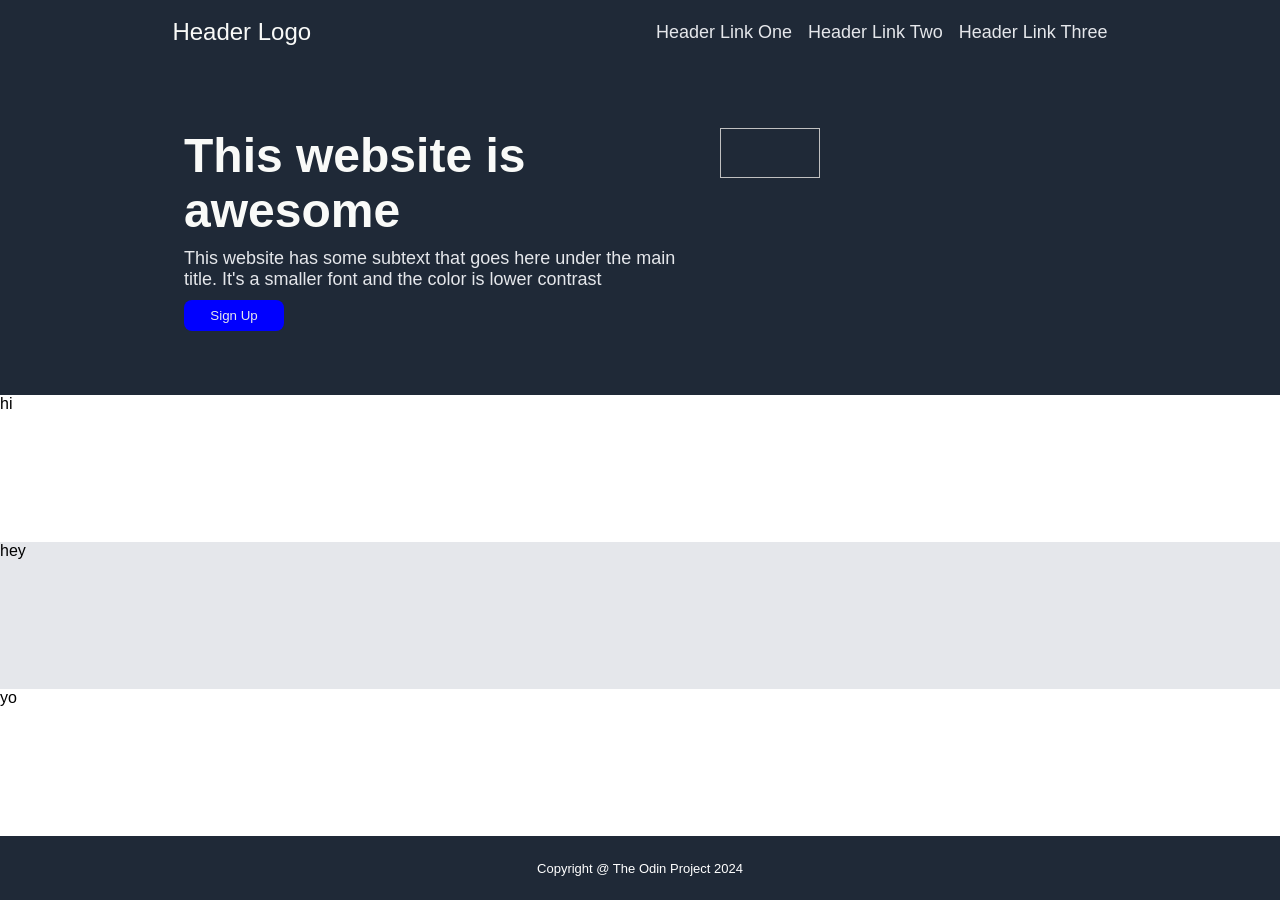
==== webpage.html @ c9351bc8 "Add beginning of webpage.css and webpage.html" ====
<!DOCTYPE html>
<html lang="en">
<head>
    <meta charset="UTF-8">
    <meta name="viewport" content="width=device-width, initial-scale=1.0">
    <title>Document</title>
    <link rel="stylesheet" href="webpage.css">
</head>
<body>
    <div class = "header">
        <div class = "header-logo">Header Logo</div>
    <ul class="header-links">
        <li><a href="#">Header Link One</a></li>
        <li><a href="#">Header Link Two</a></li>
        <li><a href="#">Header Link Three</a></li>
    </ul>
</div>
    </div>
    <div class = "content"> 
        <div class = "first-section">
            <div class = "first-left">
                <div class = "hero-main-text">This website is awesome</div>
                <div class = "hero-secondary-text">This website has some subtext that goes here under the main title. It's a smaller font and the color is lower contrast</div>
                <button type="button">Sign Up</button>
            </div>
            <div class = "first-right">
                <img href="#" height="50px" width="100px">
            </div>
        </div>
        <div class = "second-section">hi</div>
        <div class = "third-section">hey</div>
        <div class = "fourth-section">yo</div>
    </div>
    <div class = "footer">Copyright @ The Odin Project 2024</div>
</body>
</html>
---- webpage.css ----
body {
    display: flex;
    flex-direction: column;
    height: 100vh;
    overflow: hidden;
    font-family: Roboto, sans-serif;
    margin: 0;
}

ul {
    display: flex;
    list-style: none;
    gap: 16px;
    margin: 0;
    padding: 0;
}

a {
    color: #e5e7eb;
    font-size: 18px;
   text-decoration: none; 
   
}

button {
    display: flex;
    max-width: 100px;
    border: none;
    border-radius: 8px;
    background: blue;
    padding: 8px 16px;
    justify-content: center;
    color: #e5e7eb;
}

.content {
    display: flex;
    flex-direction: column;
    flex: 1;
}

.header,
.footer {
    background-color: #1f2937;
    min-height: 64px;
    display: flex;
    align-items: center;
    color: white;
}

.header {
    justify-content: space-around;
}

.footer { 
    justify-content: center;
    font-size: small;
}

.header-logo {
    font-size: 24px;
    color: #F9FAF8;
    
}

.first-section,
.second-section,
.third-section,
.fourth-section {
    display: flex;
    flex: 1;
}

.first-section {
    background-color: #1f2937;
    gap: 40px;
    padding: 64px;
}
.first-left,
.first-right {
    display: flex;
    flex: 1;
}
.first-left {
    flex-direction: column;
    flex-wrap: wrap;
    padding-left: 120px;
    justify-content: start;
    gap: 10px;
}

.third-section {
    background-color: #e5e7eb;
}

.hero-main-text {
    font-size: 48px;
    color: #F9FAF8;
    font-weight: bolder;
}

.hero-secondary-text {
    font-size: 18px;
    color: #e5e7eb;
    font-weight: 100;
}
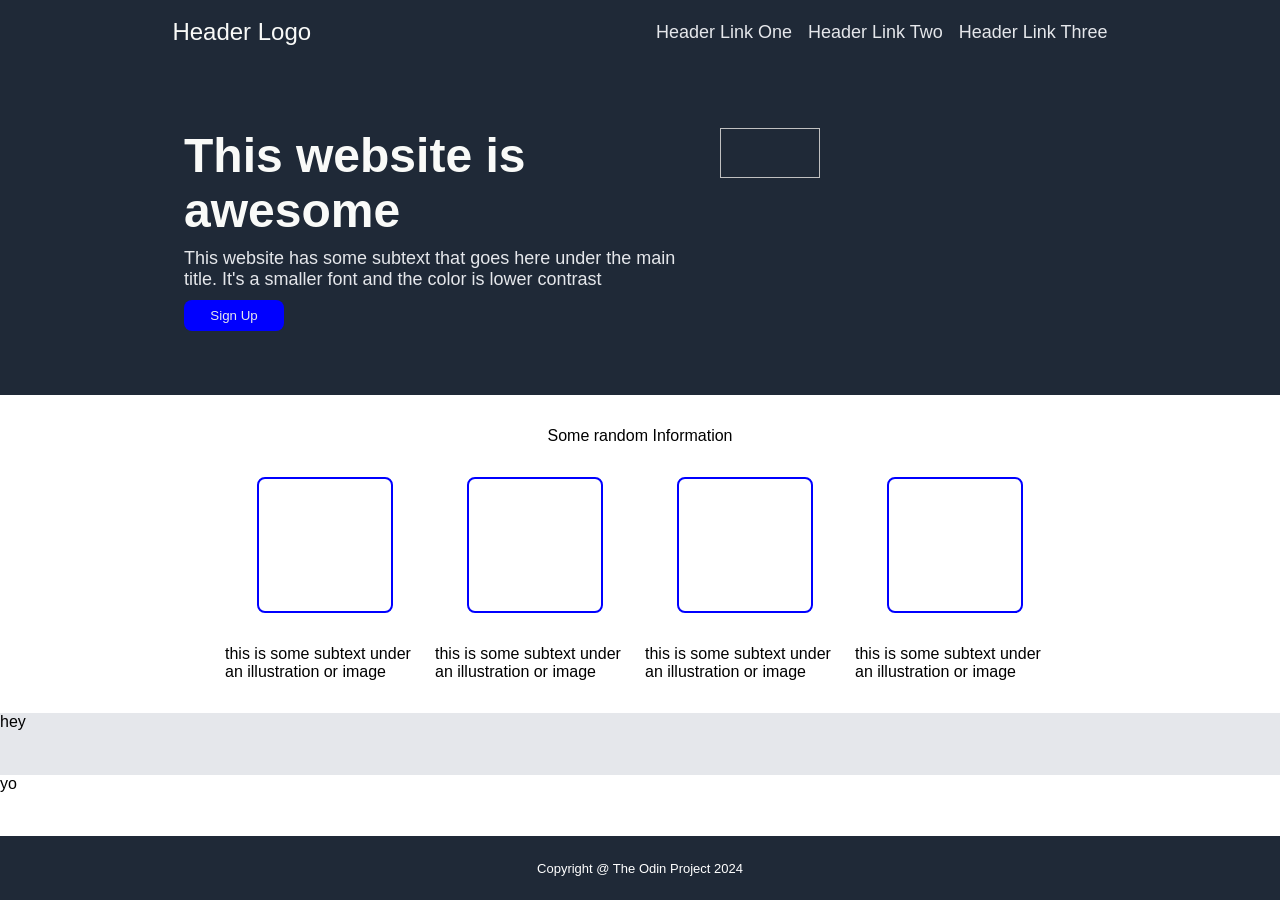
==== commit 0d44e90b: "add random information section" ====
--- a/webpage.html
+++ b/webpage.html
@@ -27,7 +27,27 @@
                 <img href="#" height="50px" width="100px">
             </div>
         </div>
-        <div class = "second-section">hi</div>
+        <div class = "second-section">
+            <div class = "information-header">Some random Information</div>
+            <div class = "deck-container">
+                <div class = "card-holder">
+                    <div class = "image-container"></div>
+                    <div class = "card text">this is some subtext under an illustration or image</div>
+                </div>
+                <div class = "card-holder">
+                    <div class = "image-container"></div>
+                    <div class = "card text">this is some subtext under an illustration or image</div>
+                </div>
+                <div class = "card-holder">
+                    <div class = "image-container"></div>
+                    <div class = "card text">this is some subtext under an illustration or image</div>
+                </div>
+                <div class = "card-holder">
+                    <div class = "image-container"></div>
+                    <div class = "card text">this is some subtext under an illustration or image</div>
+                </div>
+            </div>
+        </div>
         <div class = "third-section">hey</div>
         <div class = "fourth-section">yo</div>
     </div>
--- a/webpage.css
+++ b/webpage.css
@@ -89,6 +89,39 @@
     gap: 10px;
 }
 
+.second-section {
+    display: flex;
+    flex-direction: column;
+    align-items: center;
+    padding: 32px;
+    gap: 32px;
+}
+
+.deck-container {
+    display: flex;
+    flex-wrap: wrap;
+    justify-content: space-between;
+    gap: 10px;
+}
+
+.card-holder {
+    display: flex;
+    flex-direction: column;
+    align-items: center;
+    gap: 32px;
+    width: 200px;
+}
+
+.image-container {
+    border-radius: 8px;
+    border-width: 2px;;
+    border-color: blue;
+    border-style: solid;
+    height: 100px;
+    width: 100px;
+    padding: 1rem; 
+}
+
 .third-section {
     background-color: #e5e7eb;
 }
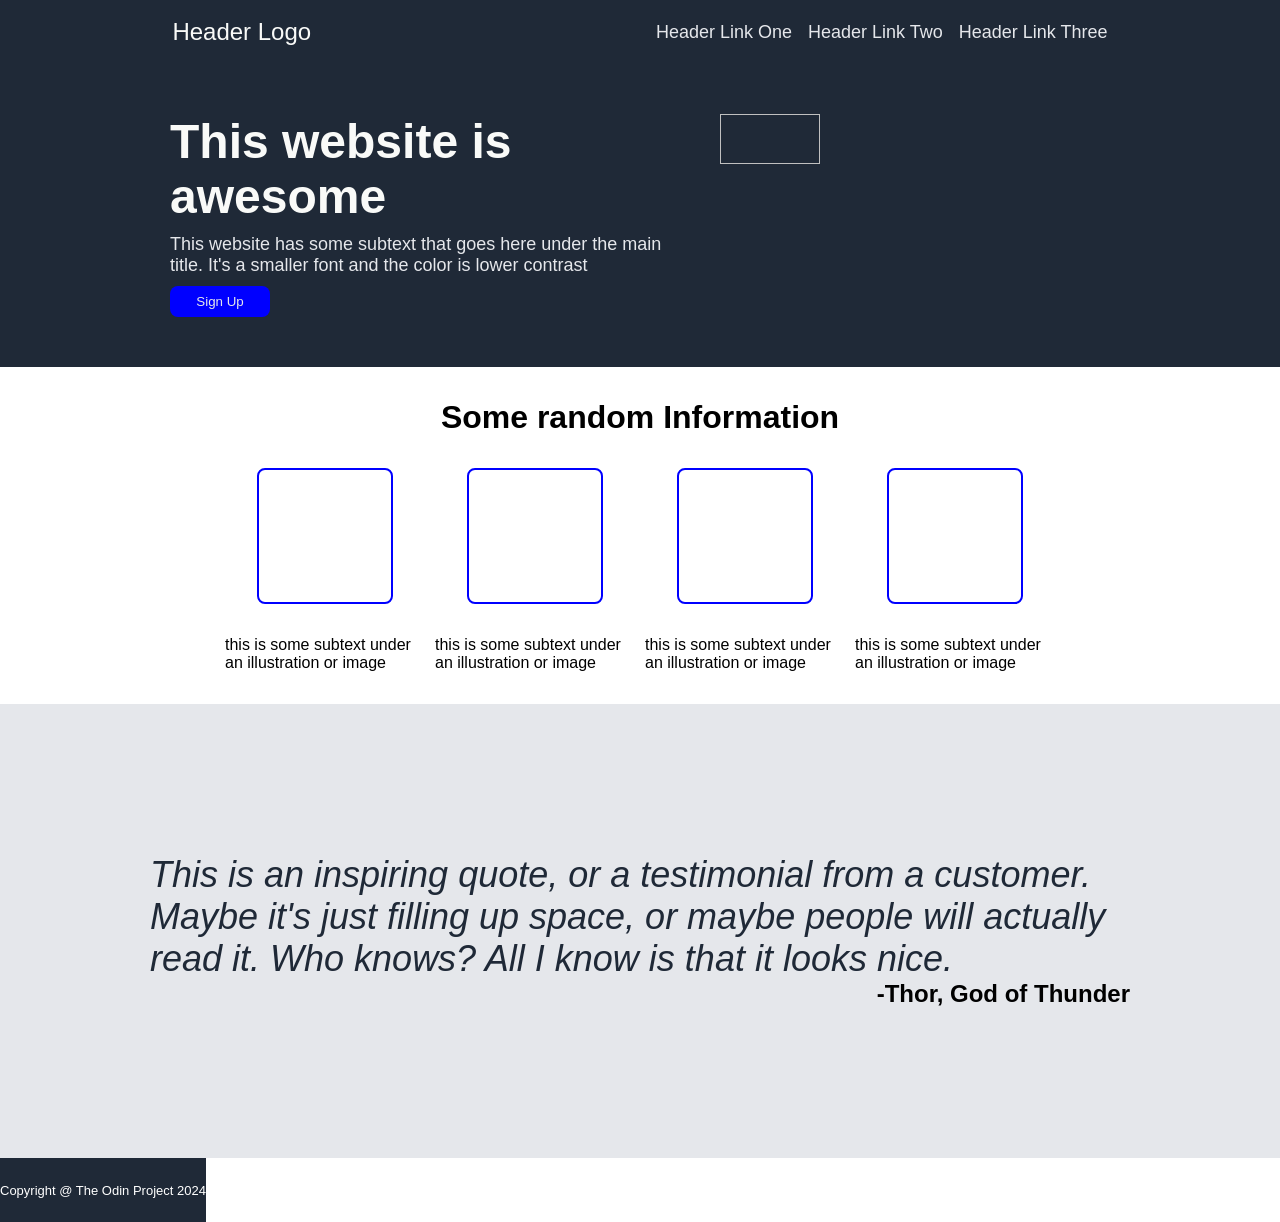
==== commit 31ec5d62: "add content to third section" ====
--- a/webpage.html
+++ b/webpage.html
@@ -48,8 +48,16 @@
                 </div>
             </div>
         </div>
-        <div class = "third-section">hey</div>
-        <div class = "fourth-section">yo</div>
+        <div class = "third-section">
+            <div class = "quote-text">This is an inspiring quote, or a testimonial from a customer. Maybe 
+                it's just filling up space, or maybe people will actually read it. Who knows? All I know is that it looks
+                nice.
+            </div>
+            <div class = "quote-speaker">-Thor, God of Thunder</div>
+        </div>
+        <div class = "fourth-section">
+            <div class = ""
+        </div>
     </div>
     <div class = "footer">Copyright @ The Odin Project 2024</div>
 </body>
--- a/webpage.css
+++ b/webpage.css
@@ -74,7 +74,7 @@
 .first-section {
     background-color: #1f2937;
     gap: 40px;
-    padding: 64px;
+    padding: 50px;
 }
 .first-left,
 .first-right {
@@ -95,6 +95,11 @@
     align-items: center;
     padding: 32px;
     gap: 32px;
+}
+
+.information-header {
+    font-size: 32px;
+    font-weight: 900;
 }
 
 .deck-container {
@@ -122,10 +127,6 @@
     padding: 1rem; 
 }
 
-.third-section {
-    background-color: #e5e7eb;
-}
-
 .hero-main-text {
     font-size: 48px;
     color: #F9FAF8;
@@ -136,4 +137,27 @@
     font-size: 18px;
     color: #e5e7eb;
     font-weight: 100;
-}+}
+
+.third-section {
+    background-color: #e5e7eb;
+    padding: 150px;
+    display: flex;
+    flex-direction: column;
+}
+
+.quote-text {
+    align-self: center;
+    font-size: 36px;
+    font-style: italic;
+    color: #1f2937;
+    font-weight: lighter;
+
+}
+
+.quote-speaker {
+    align-self: flex-end;
+    font-weight: bold;
+    font-size: 24px;
+}
+
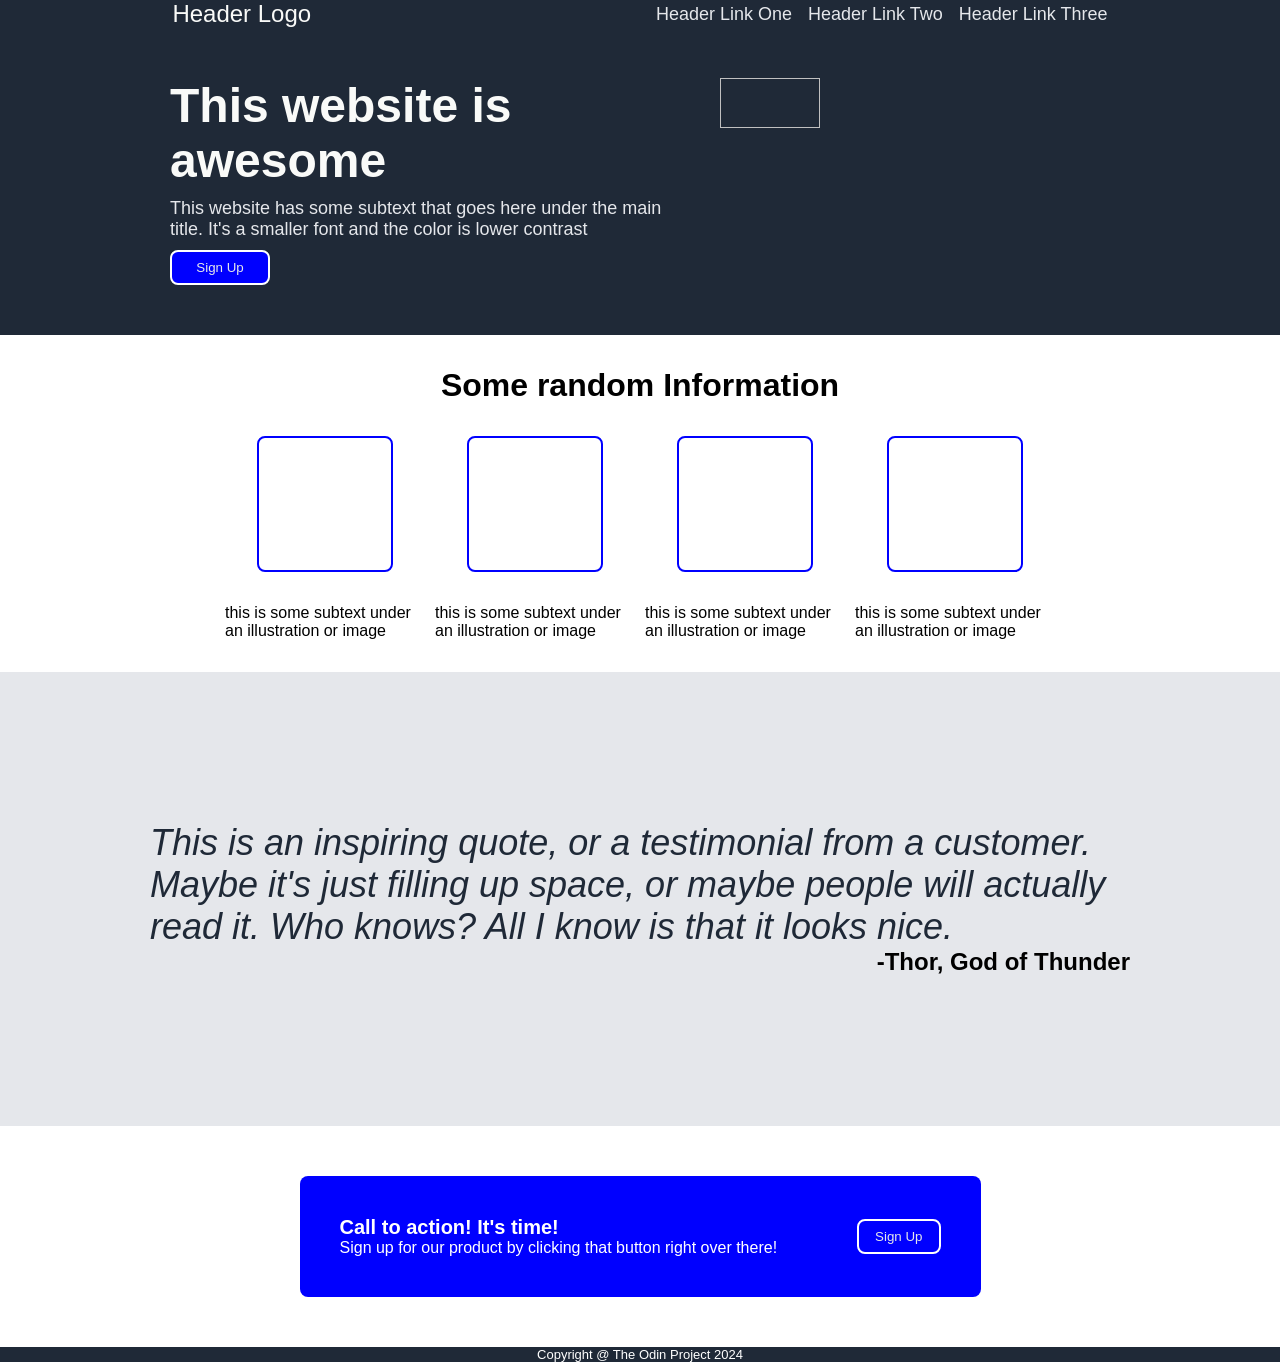
==== commit 9975a80f: "add content to fourth section" ====
--- a/webpage.html
+++ b/webpage.html
@@ -56,7 +56,13 @@
             <div class = "quote-speaker">-Thor, God of Thunder</div>
         </div>
         <div class = "fourth-section">
-            <div class = ""
+            <div class = "blue-box">
+                <div class = "text-box">
+                    <div class = "top-text">Call to action! It's time!</div>
+                    <div class = "bottom-text">Sign up for our product by clicking that button right over there!</div>
+                </div>
+                <button>Sign Up</button>
+            </div>
         </div>
     </div>
     <div class = "footer">Copyright @ The Odin Project 2024</div>
--- a/webpage.css
+++ b/webpage.css
@@ -31,6 +31,9 @@
     padding: 8px 16px;
     justify-content: center;
     color: #e5e7eb;
+    border-style: solid;
+    border-width: 2px;
+    border-color: white;
 }
 
 .content {
@@ -42,7 +45,7 @@
 .header,
 .footer {
     background-color: #1f2937;
-    min-height: 64px;
+    flex-basis: 64px;
     display: flex;
     align-items: center;
     color: white;
@@ -161,3 +164,23 @@
     font-size: 24px;
 }
 
+ .fourth-section {
+    margin: 0;
+    padding: 50px;
+    justify-content: center;
+ }
+
+ .blue-box {
+    display: flex;
+    gap: 80px;
+    align-items: center;
+    background: blue;
+    border-radius: 8px;
+    padding: 40px;
+    color: white;
+ }
+
+ .top-text {
+    font-size: 20px;
+    font-weight: bolder;
+ }
